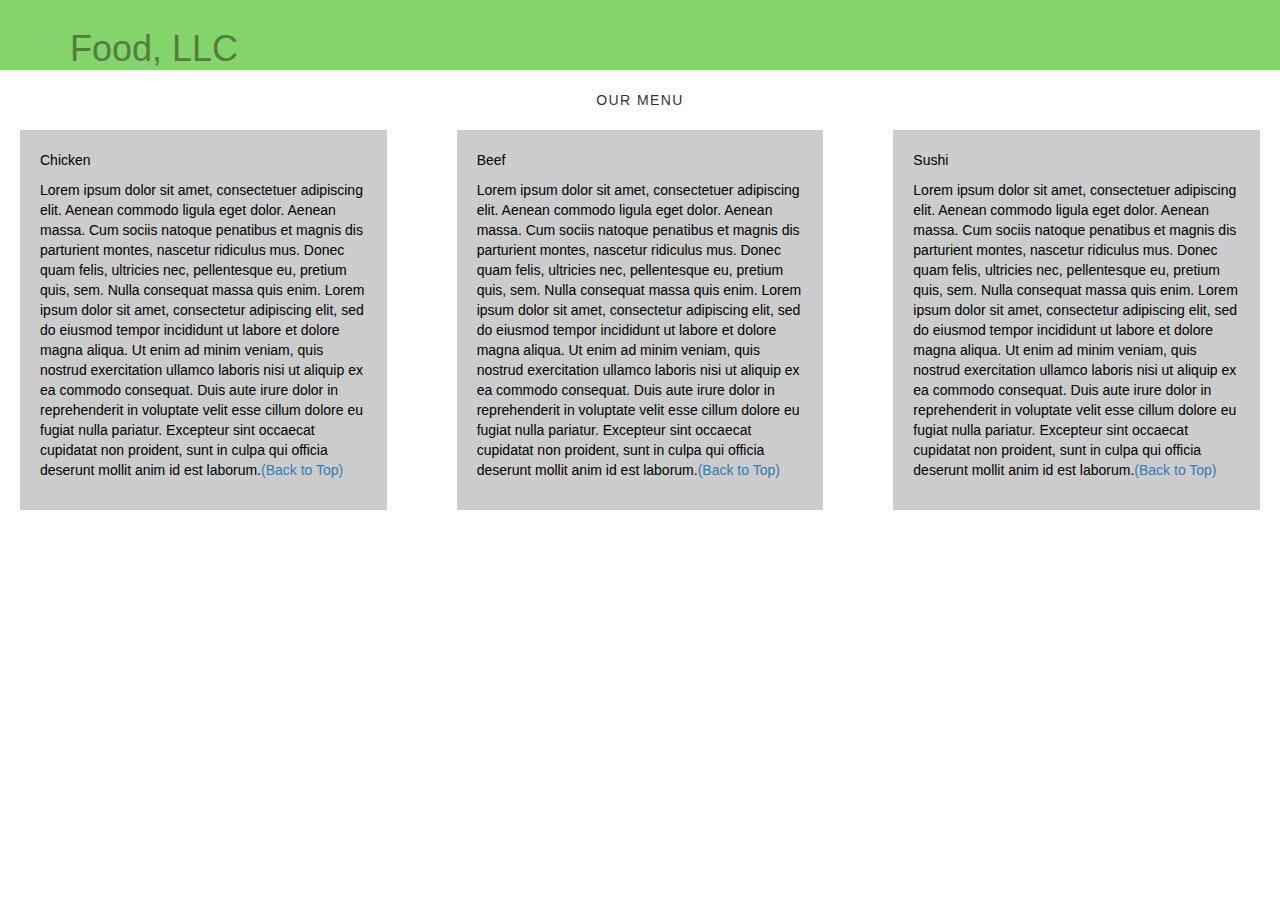
==== mod3_solution/index.html @ a216d064 "Module 3 assignment." ====
<!DOCTYPE html>
<html lang="en">
<head>
  <meta charset="UTF-8">
  <meta http-equiv="X-UA-Compatible" content="IE=edge">
  <meta name="viewport" content="width=device-width, initial-scale=1.0">
  <title>Assignment Solution for Module 3</title>
  <link rel="stylesheet" href="css/bootstrap.min.css">
  <link rel="stylesheet" href="css/styles.css">
</head>
<body>
  <header>
    <nav id="header-nav" class="navbar navbar-default">
      <div class="container">
        <div class="navbar-header">          
          <div class="navbar-brand">
            <a href="index.html"><h1>Food, LLC</h1></a>
          </div>

          <button type="button" class="navbar-toggle collapsed" data-toggle="collapse" data-target="#collapsable-nav" aria-expanded="false">
            <span class="sr-only">Toggle navigation</span>
            <span class="icon-bar"></span>
            <span class="icon-bar"></span>
            <span class="icon-bar"></span>
          </button>
        </div>

        <div id="collapsable-nav" class="collapse navbar-collapse">
           <ul id="nav-list" class="nav navbar-nav navbar-right">
            <li class="visible-xs active">
              <a href="#"> Chicken </a>
            </li>
            <li class="visible-xs active">
              <a href="#"> Beef </a>
            </li>
            <li class="visible-xs active">
              <a href="#"> Sushi</a>
            </li>
          </ul><!-- #nav-list -->
        </div><!-- .collapse .navbar-collapse -->
      </div><!-- .container -->
    </nav><!-- #header-nav -->
  </header>

  <div id="xs-deliver" class="text-center"> Our Menu </div>
  
  <div class="row">
    <div class="col-lg-4 col-md-6 col-sm-12">
      <div class="content-box">
        <p class="item-name">Chicken</p>
        <p>Lorem ipsum dolor sit amet, consectetuer adipiscing elit. Aenean commodo ligula eget dolor. Aenean massa. Cum sociis natoque penatibus et magnis dis parturient montes, nascetur ridiculus mus. Donec quam felis, ultricies nec, pellentesque eu, pretium quis, sem. Nulla consequat massa quis enim. Lorem ipsum dolor sit amet, consectetur adipiscing elit, sed do eiusmod tempor incididunt ut labore et dolore magna aliqua. Ut enim ad minim veniam, quis nostrud exercitation ullamco laboris nisi ut aliquip ex ea commodo consequat. Duis aute irure dolor in reprehenderit in voluptate velit esse cillum dolore eu fugiat nulla pariatur. Excepteur sint occaecat cupidatat non proident, sunt in culpa qui officia deserunt mollit anim id est laborum.<a href="#top">(Back to Top)</a></p>
      </div>
    </div>
  
    <div class="col-lg-4 col-md-6 col-sm-12">
      <div class="content-box">
        <p class="item-name">Beef</p>
        <p>Lorem ipsum dolor sit amet, consectetuer adipiscing elit. Aenean commodo ligula eget dolor. Aenean massa. Cum sociis natoque penatibus et magnis dis parturient montes, nascetur ridiculus mus. Donec quam felis, ultricies nec, pellentesque eu, pretium quis, sem. Nulla consequat massa quis enim. Lorem ipsum dolor sit amet, consectetur adipiscing elit, sed do eiusmod tempor incididunt ut labore et dolore magna aliqua. Ut enim ad minim veniam, quis nostrud exercitation ullamco laboris nisi ut aliquip ex ea commodo consequat. Duis aute irure dolor in reprehenderit in voluptate velit esse cillum dolore eu fugiat nulla pariatur. Excepteur sint occaecat cupidatat non proident, sunt in culpa qui officia deserunt mollit anim id est laborum.<a href="#top">(Back to Top)</a></p>
      </div>
    </div>
  
    <div class="col-lg-4 col-md-12 col-sm-12">
      <div class="content-box">
        <p class="item-name">Sushi</p>
        <p>Lorem ipsum dolor sit amet, consectetuer adipiscing elit. Aenean commodo ligula eget dolor. Aenean massa. Cum sociis natoque penatibus et magnis dis parturient montes, nascetur ridiculus mus. Donec quam felis, ultricies nec, pellentesque eu, pretium quis, sem. Nulla consequat massa quis enim. Lorem ipsum dolor sit amet, consectetur adipiscing elit, sed do eiusmod tempor incididunt ut labore et dolore magna aliqua. Ut enim ad minim veniam, quis nostrud exercitation ullamco laboris nisi ut aliquip ex ea commodo consequat. Duis aute irure dolor in reprehenderit in voluptate velit esse cillum dolore eu fugiat nulla pariatur. Excepteur sint occaecat cupidatat non proident, sunt in culpa qui officia deserunt mollit anim id est laborum.<a href="#top">(Back to Top)</a></p>
      </div>
    </div>
  
  </div>



  <script src="js/jquery-2.1.4.min.js"></script>
  <script src="js/bootstrap.min.js"></script>
</body>
</html>
---- mod3_solution/css/styles.css ----
#header-nav {
  background-color: #84d46c;
  border-radius: 0px;
  border: 0px;
  padding: 10px;
}

.navbar-brand {
  padding-top: 25px;
}

.navbar-brand h1 {
  color: #557c3e;
  text-transform: capitalize;
  margin-top: 0;
  margin-bottom: 0;
  line-height: .75;
}

.container {
  box-sizing: border-box;
}

.content-box{
	margin: 20px;
	width: auto;
	height: auto;
	color: black;
	background-color: rgba(0,0,0,0.2);
	font-family: "Comic Sans MS", cursive, sans-serif;
	padding: 20px;
}

#xs-deliver {
  margin-top: 5px;
  font-size: 1em;
  letter-spacing: .1em;
  text-transform: uppercase;
}

#nav-list {
  margin-top: 10px;
}

#nav-list a {
  color: #5ab3b9;
  text-align: center;
  background-color: bisque;
}

#nav-list a:hover {
  background: #E7E7E7;
}
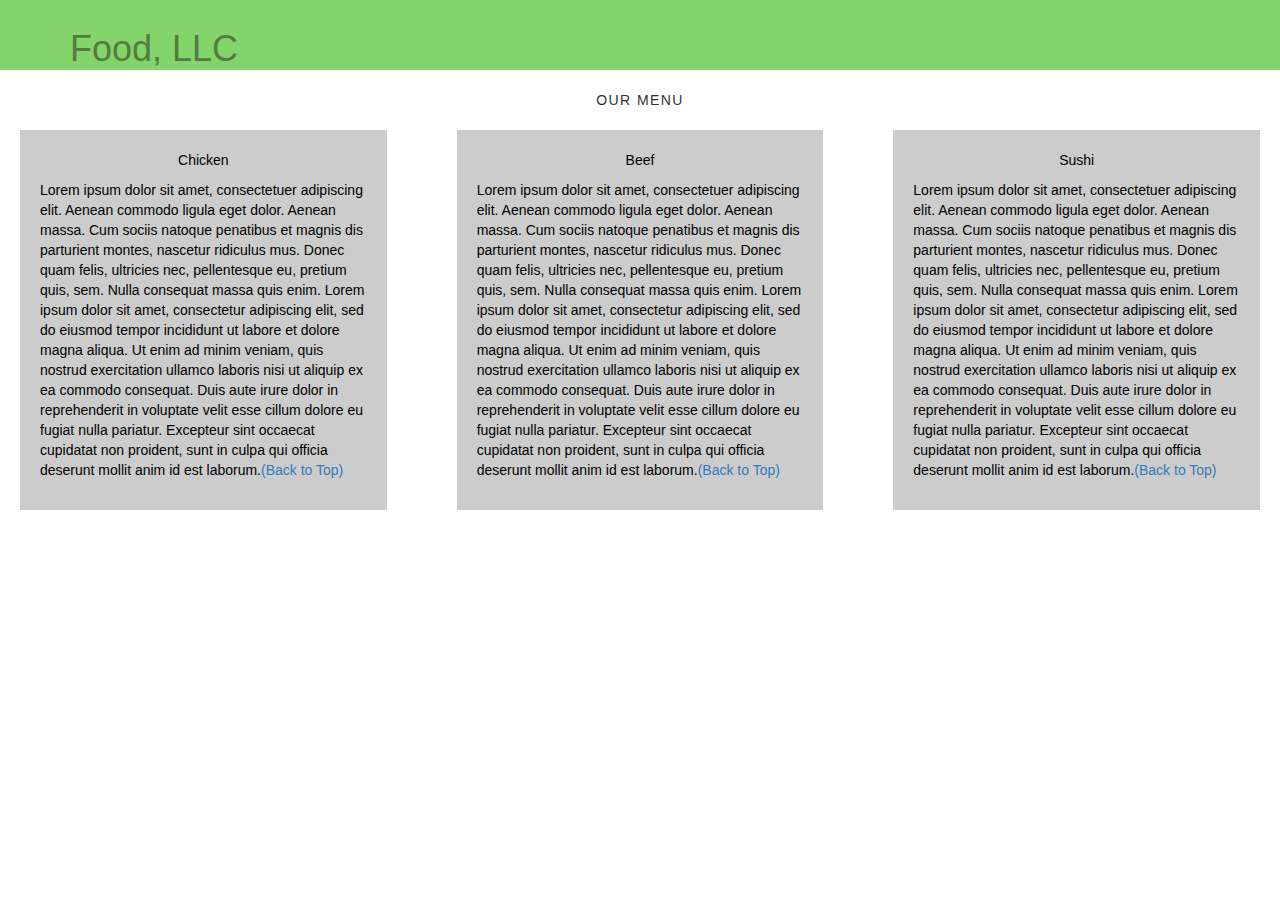
==== commit dc637f83: "Module 3 assignment." ====
--- a/mod3_solution/index.html
+++ b/mod3_solution/index.html
@@ -47,21 +47,21 @@
   <div class="row">
     <div class="col-lg-4 col-md-6 col-sm-12">
       <div class="content-box">
-        <p class="item-name">Chicken</p>
+        <p class="text-center">Chicken</p>
         <p>Lorem ipsum dolor sit amet, consectetuer adipiscing elit. Aenean commodo ligula eget dolor. Aenean massa. Cum sociis natoque penatibus et magnis dis parturient montes, nascetur ridiculus mus. Donec quam felis, ultricies nec, pellentesque eu, pretium quis, sem. Nulla consequat massa quis enim. Lorem ipsum dolor sit amet, consectetur adipiscing elit, sed do eiusmod tempor incididunt ut labore et dolore magna aliqua. Ut enim ad minim veniam, quis nostrud exercitation ullamco laboris nisi ut aliquip ex ea commodo consequat. Duis aute irure dolor in reprehenderit in voluptate velit esse cillum dolore eu fugiat nulla pariatur. Excepteur sint occaecat cupidatat non proident, sunt in culpa qui officia deserunt mollit anim id est laborum.<a href="#top">(Back to Top)</a></p>
       </div>
     </div>
   
     <div class="col-lg-4 col-md-6 col-sm-12">
       <div class="content-box">
-        <p class="item-name">Beef</p>
+        <p class="text-center">Beef</p>
         <p>Lorem ipsum dolor sit amet, consectetuer adipiscing elit. Aenean commodo ligula eget dolor. Aenean massa. Cum sociis natoque penatibus et magnis dis parturient montes, nascetur ridiculus mus. Donec quam felis, ultricies nec, pellentesque eu, pretium quis, sem. Nulla consequat massa quis enim. Lorem ipsum dolor sit amet, consectetur adipiscing elit, sed do eiusmod tempor incididunt ut labore et dolore magna aliqua. Ut enim ad minim veniam, quis nostrud exercitation ullamco laboris nisi ut aliquip ex ea commodo consequat. Duis aute irure dolor in reprehenderit in voluptate velit esse cillum dolore eu fugiat nulla pariatur. Excepteur sint occaecat cupidatat non proident, sunt in culpa qui officia deserunt mollit anim id est laborum.<a href="#top">(Back to Top)</a></p>
       </div>
     </div>
   
     <div class="col-lg-4 col-md-12 col-sm-12">
       <div class="content-box">
-        <p class="item-name">Sushi</p>
+        <p class="text-center">Sushi</p>
         <p>Lorem ipsum dolor sit amet, consectetuer adipiscing elit. Aenean commodo ligula eget dolor. Aenean massa. Cum sociis natoque penatibus et magnis dis parturient montes, nascetur ridiculus mus. Donec quam felis, ultricies nec, pellentesque eu, pretium quis, sem. Nulla consequat massa quis enim. Lorem ipsum dolor sit amet, consectetur adipiscing elit, sed do eiusmod tempor incididunt ut labore et dolore magna aliqua. Ut enim ad minim veniam, quis nostrud exercitation ullamco laboris nisi ut aliquip ex ea commodo consequat. Duis aute irure dolor in reprehenderit in voluptate velit esse cillum dolore eu fugiat nulla pariatur. Excepteur sint occaecat cupidatat non proident, sunt in culpa qui officia deserunt mollit anim id est laborum.<a href="#top">(Back to Top)</a></p>
       </div>
     </div>
